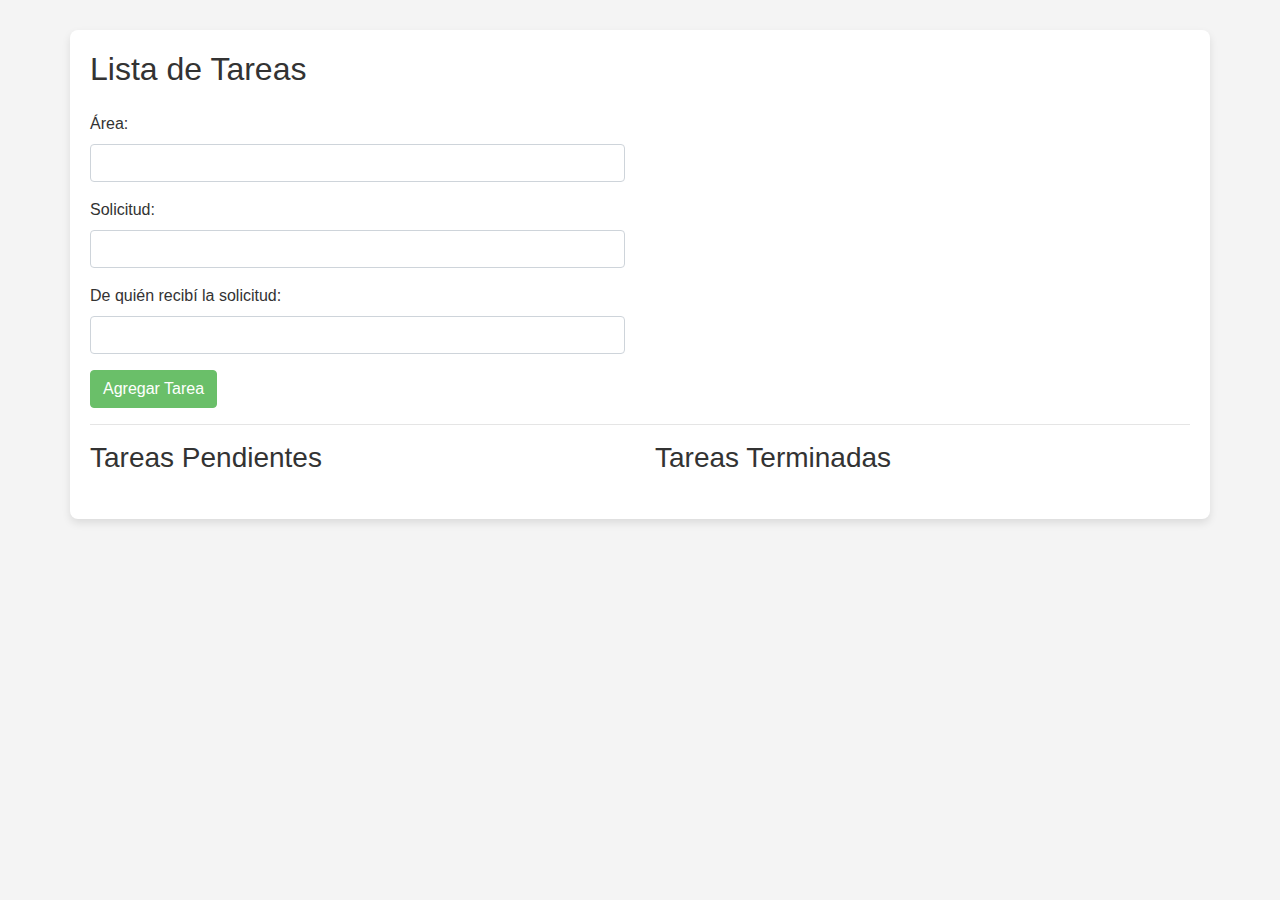
==== tareas.html @ 8c675a14 "Actualizando" ====
<!DOCTYPE html>
<html lang="en">

<head>
    <meta charset="UTF-8">
    <meta name="viewport" content="width=device-width, initial-scale=1.0">
    <title>Lista de Tareas</title>
    <link rel="stylesheet" href="https://maxcdn.bootstrapcdn.com/bootstrap/4.5.2/css/bootstrap.min.css">
    <style>
        /* Estilos CSS - Aspecto neutro */

        body {
            background-color: #f4f4f4;
            color: #333;
            font-family: "Helvetica Neue", Arial, sans-serif;
        }

        .container {
            margin-top: 30px;
            padding: 20px;
            background-color: #fff;
            border-radius: 8px;
            box-shadow: 0 4px 8px rgba(0, 0, 0, 0.1);
        }

        .btn {
            border-radius: 4px;
            transition: background-color 0.2s ease;
        }

        .btn-success {
            background-color: #6abf69;
            border-color: #6abf69;
        }

        .btn-success:hover {
            background-color: #5da05a;
            border-color: #5da05a;
        }

        .btn-danger {
            background-color: #f77d71;
            border-color: #f77d71;
        }

        .btn-danger:hover {
            background-color: #ee6d64;
            border-color: #ee6d64;
        }

        .task-card {
            padding: 10px;
            margin-bottom: 10px;
            border: 1px solid #ccc;
            border-radius: 8px;
            box-shadow: 0 2px 4px rgba(0, 0, 0, 0.1);
            position: relative;
            opacity: 0;
            transform: translateY(20px);
            animation: fadeIn 0.5s forwards;
        }

        .task-card:hover {
            box-shadow: 0 4px 8px rgba(0, 0, 0, 0.2);
        }

        .task-date {
            font-size: 12px;
            color: #999;
        }

        .task-text {
            margin-bottom: 5px;
        }

        .completed .task-card {
            border-color: #6abf69;
        }

        .completed .task-date {
            color: #6abf69;
        }

        .completed .btn-edit {
            display: none;
        }

        @keyframes fadeIn {
            to {
                opacity: 1;
                transform: translateY(0);
            }
        }

        @media (max-width: 768px) {
            .col-md-6 {
                margin-bottom: 20px;
            }
        }
    </style>
</head>

<body>
    <div class="container">
        <h2 class="mb-4">Lista de Tareas</h2>
        <div class="row">
            <div class="col-md-6">
                <form id="taskForm">
                    <div class="form-group">
                        <label for="areaInput">Área:</label>
                        <input type="text" class="form-control" id="areaInput" required>
                    </div>
                    <div class="form-group">
                        <label for="solicitudInput">Solicitud:</label>
                        <input type="text" class="form-control" id="solicitudInput" required>
                    </div>
                    <div class="form-group">
                        <label for="deQuienInput">De quién recibí la solicitud:</label>
                        <input type="text" class="form-control" id="deQuienInput" required>
                    </div>
                    <button type="submit" class="btn btn-success btn-add-task">Agregar Tarea</button>
                </form>
            </div>
        </div>
        <hr>
        <div class="row">
            <div class="col-md-6">
                <h3 class="mb-4">Tareas Pendientes</h3>
                <div id="pendingTasksList">
                </div>
            </div>
            <div class="col-md-6">
                <h3 class="mb-4">Tareas Terminadas</h3>
                <div id="completedTasksList">
                </div>
            </div>
        </div>
    </div>

    <script>
        document.addEventListener("DOMContentLoaded", function () {
            const taskForm = document.getElementById("taskForm");
            const areaInput = document.getElementById("areaInput");
            const solicitudInput = document.getElementById("solicitudInput");
            const deQuienInput = document.getElementById("deQuienInput");
            const pendingTasksList = document.getElementById("pendingTasksList");
            const completedTasksList = document.getElementById("completedTasksList");

            let tasks = JSON.parse(localStorage.getItem("tasks")) || [];

            // Función para guardar las tareas en LocalStorage
            function saveTasks() {
                localStorage.setItem("tasks", JSON.stringify(tasks));
            }

            // Función para renderizar las tareas en las listas
            function renderTasks() {
                pendingTasksList.innerHTML = "";
                completedTasksList.innerHTML = "";

                tasks.forEach((task, index) => {
                    const taskCard = document.createElement("div");
                    taskCard.className = `task-card ${task.completed ? 'completed' : ''}`;
                    taskCard.innerHTML = `
                        <div class="task-date">${formatDate(task.dateAdded)}</div>
                        <div class="task-text"><b>Área:</b> ${task.area}</div>
                        <div class="task-text"><b>Solicitud:</b> ${task.solicitud}</div>
                        <div class="task-text"><b>De quién recibí la solicitud:</b> ${task.deQuien}</div>
                        <div>
                            ${!task.completed ? `<button class="btn btn-sm btn-success btn-edit" data-index="${index}">Terminado</button>` : ''}
                            <button class="btn btn-sm btn-danger btn-delete" data-index="${index}">Eliminar</button>
                        </div>
                    `;

                    if (task.completed) {
                        taskCard.innerHTML += `<div class="task-date"><b>Fecha de terminación:</b> ${formatDate(task.dateCompleted)}</div>`;
                        completedTasksList.appendChild(taskCard);
                    } else {
                        pendingTasksList.appendChild(taskCard);
                    }
                });

                // Agregar eventos de clic a los botones
                const deleteButtons = document.querySelectorAll(".btn-delete");
                const completedButtons = document.querySelectorAll(".btn-edit");

                deleteButtons.forEach((button) => {
                    button.addEventListener("click", function () {
                        const index = button.getAttribute("data-index");
                        deleteTask(index);
                    });
                });

                completedButtons.forEach((button) => {
                    button.addEventListener("click", function () {
                        const index = button.getAttribute("data-index");
                        markAsCompleted(index);
                    });
                });
            }

            // Función para agregar una nueva tarea
            function addTask(area, solicitud, deQuien) {
                const newTask = {
                    area: area,
                    solicitud: solicitud,
                    deQuien: deQuien,
                    completed: false,
                    dateAdded: new Date().getTime(),
                    dateCompleted: null
                };
                tasks.push(newTask);
                saveTasks();
                renderTasks();
            }

            // Función para marcar una tarea como completada
            function markAsCompleted(index) {
                tasks[index].completed = true;
                tasks[index].dateCompleted = new Date().getTime();
                saveTasks();
                renderTasks();
            }

            // Función para eliminar una tarea
            function deleteTask(index) {
                tasks.splice(index, 1);
                saveTasks();
                renderTasks();
            }

            // Función para formatear la fecha como "YYYY-MM-DD HH:mm"
            function formatDate(timestamp) {
                const date = new Date(timestamp);
                const year = date.getFullYear();
                const month = String(date.getMonth() + 1).padStart(2, '0');
                const day = String(date.getDate()).padStart(2, '0');
                const hours = String(date.getHours()).padStart(2, '0');
                const minutes = String(date.getMinutes()).padStart(2, '0');
                return `${year}-${month}-${day} ${hours}:${minutes}`;
            }

            // Event listener para el formulario
            taskForm.addEventListener("submit", function (event) {
                event.preventDefault();
                const area = areaInput.value.trim();
                const solicitud = solicitudInput.value.trim();
                const deQuien = deQuienInput.value.trim();
                if (area !== "" && solicitud !== "" && deQuien !== "") {
                    addTask(area, solicitud, deQuien);
                    areaInput.value = "";
                    solicitudInput.value = "";
                    deQuienInput.value = "";
                }
            });

            // Initial rendering de las tareas
            renderTasks();
        });
    </script>
</body>

</html>
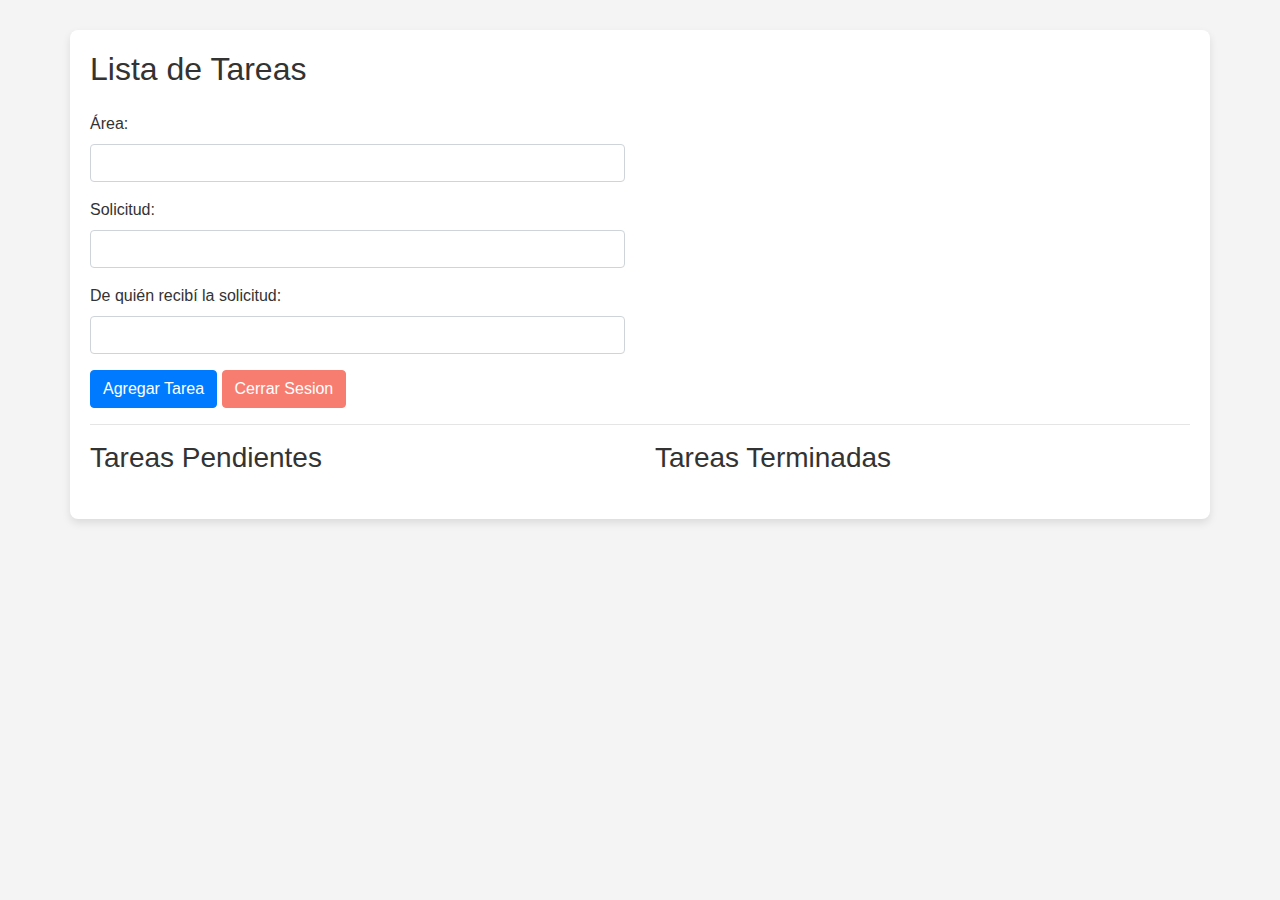
==== commit 9394040f: "add" ====
--- a/tareas.html
+++ b/tareas.html
@@ -119,7 +119,8 @@
                         <label for="deQuienInput">De quién recibí la solicitud:</label>
                         <input type="text" class="form-control" id="deQuienInput" required>
                     </div>
-                    <button type="submit" class="btn btn-success btn-add-task">Agregar Tarea</button>
+                    <button type="submit" class="btn btn-primary btn-add-task">Agregar Tarea</button>
+                    <button class="btn btn-danger btn-add-task" id="btnSesion">Cerrar Sesion</button>
                 </form>
             </div>
         </div>
@@ -259,6 +260,7 @@
             renderTasks();
         });
     </script>
+    <script src="app2.js"></script>
 </body>
 
 </html>
